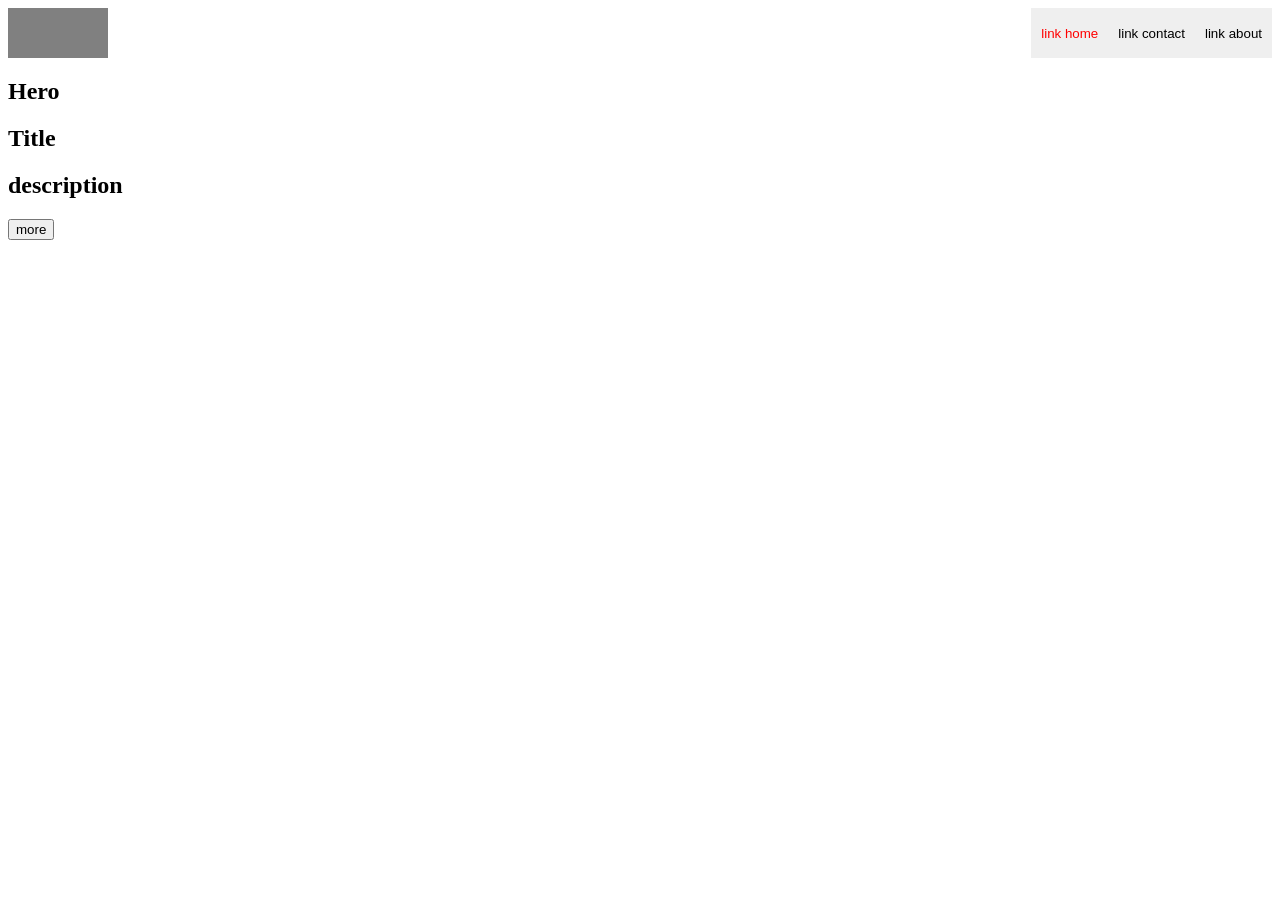
==== index.html @ 49587ae9 "Add files via upload" ====
<!DOCTYPE html>
<html lang="th">

<head>
  <title>Phuket Forensic Police</title>
  <meta name="viewport" content="width=device-width, initial-scale=1">
  <link rel="stylesheet" href="style.css">
</head>

<body>
  <header>
    <div class="logo"></div>
    <nav>
      <button class="home">link home</button>
      <button>link contact</button>
      <button>link about</button>
    </nav>
  </header>

  <section title="hero">
    <h1>Hero</h1>
    <h1>Title</h1>
    <h2>description</h2>
    <button>more</button>
  </section>

  <section title="news/announcement"></section>

  <section title="tutoraial"></section>

  <footer></footer>
</body>

</html>
---- style.css ----
header {
  background-color: white;
  display: flex;
  justify-content: space-between;
}

header .logo {
  height: 50px;
  width: 100px;
  background-color: gray;
}

header nav {
  display: flex;
  align-items: stretch;
  height: 50px;
}

header nav button {
  border: none;
  text-align: center;
  padding: 0px 10px;
}

header nav .home {
  color: red;
}
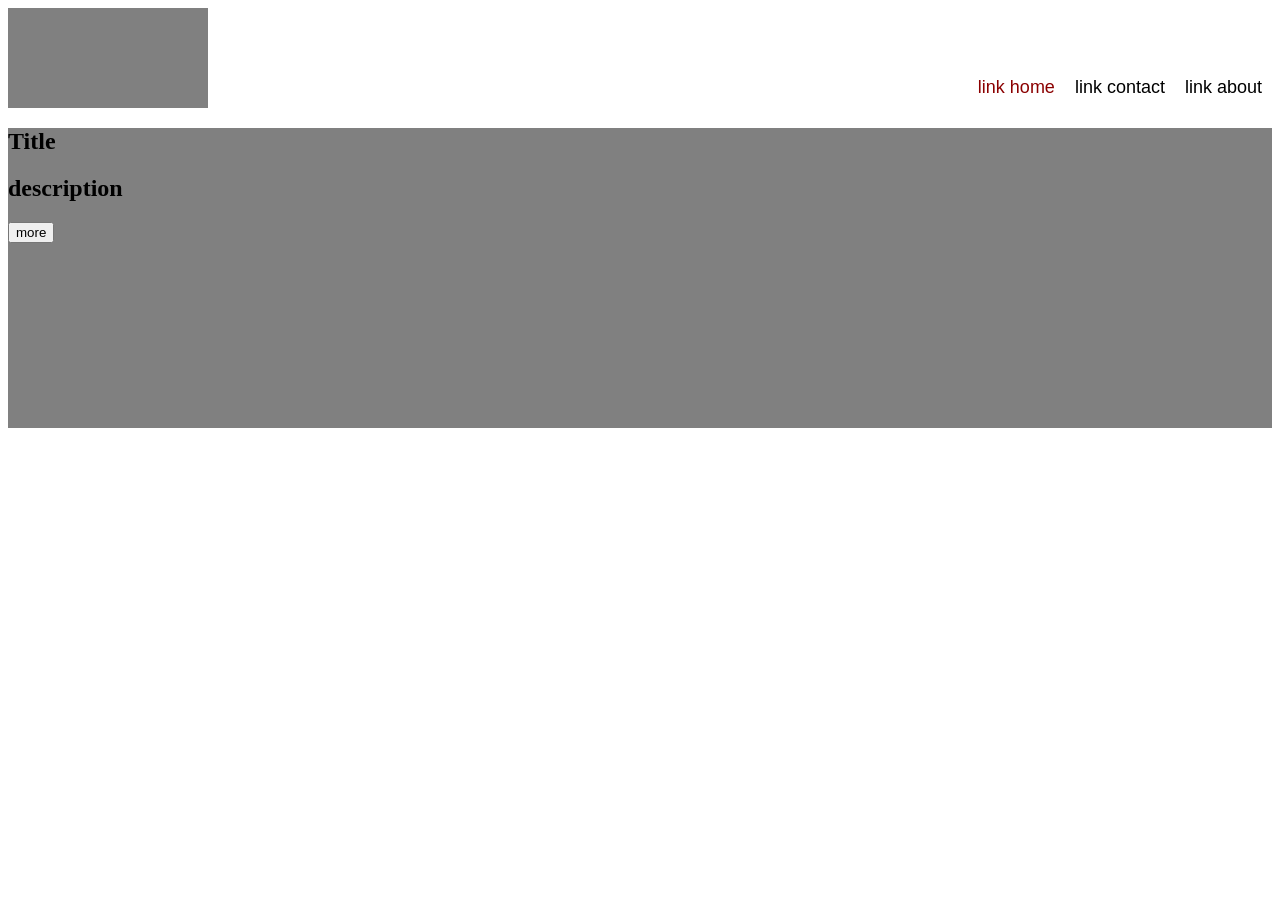
==== commit cb6c5593: "trying hero" ====
--- a/index.html
+++ b/index.html
@@ -17,11 +17,12 @@
     </nav>
   </header>
 
-  <section title="hero">
-    <h1>Hero</h1>
-    <h1>Title</h1>
-    <h2>description</h2>
-    <button>more</button>
+  <section class="hero">
+    <div id="hero-img">
+      <h1>Title</h1>
+      <h2>description</h2>
+      <button>more</button>
+    </div>
   </section>
 
   <section title="news/announcement"></section>
--- a/style.css
+++ b/style.css
@@ -1,3 +1,4 @@
+/* --------- Header ---------- */
 header {
   background-color: white;
   display: flex;
@@ -5,23 +6,35 @@
 }
 
 header .logo {
-  height: 50px;
-  width: 100px;
+  height: 100px;
+  width: 200px;
   background-color: gray;
 }
 
 header nav {
   display: flex;
-  align-items: stretch;
-  height: 50px;
+  padding-bottom: 10px;
 }
 
 header nav button {
   border: none;
   text-align: center;
   padding: 0px 10px;
+  background-color: white;
+  font-size: 18px;
+  margin-top: auto;
 }
 
 header nav .home {
-  color: red;
+  color: darkred;
 }
+
+header nav button:hover {
+  color: darkred;
+}
+
+/* --------- Hero ---------- */
+#hero-img {
+  height: 300px;
+  background-color: gray;
+}
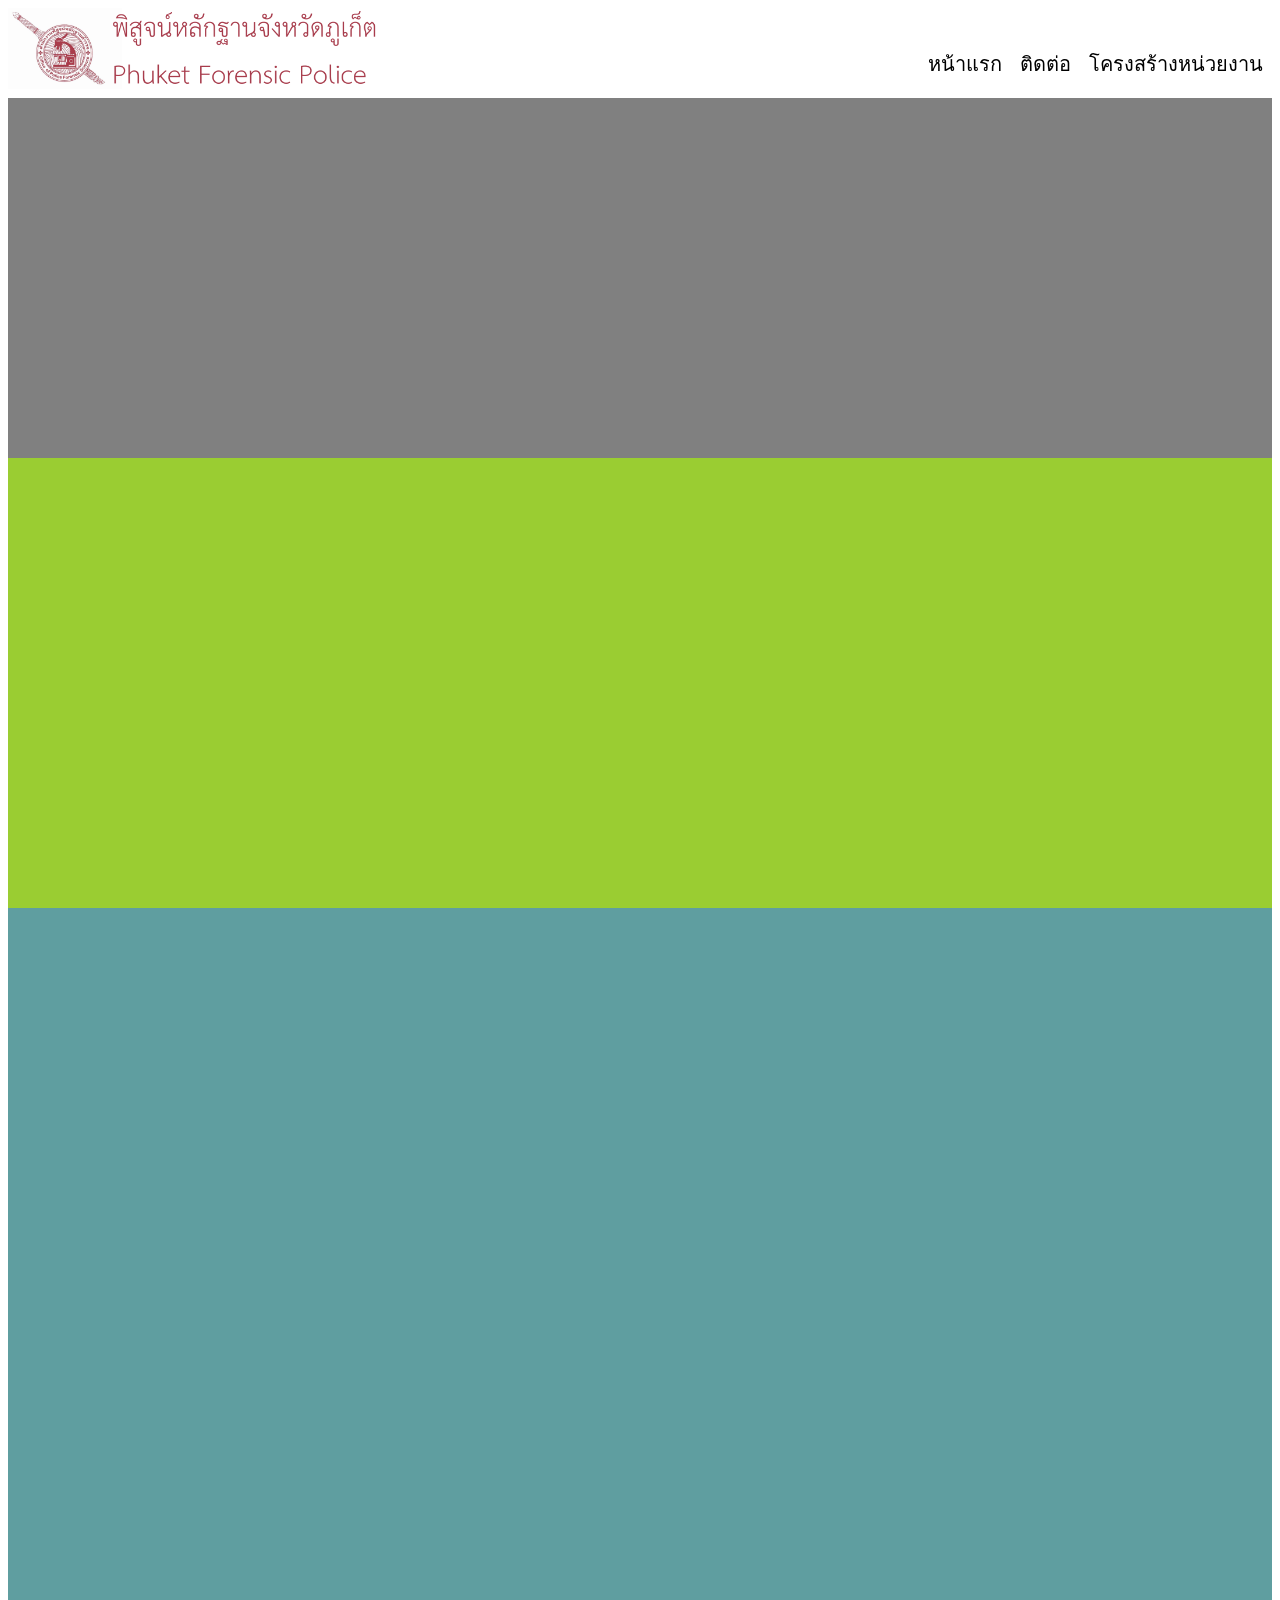
==== commit 8f27c138: "new layout" ====
--- a/index.html
+++ b/index.html
@@ -9,23 +9,31 @@
 
 <body>
   <header>
-    <div class="logo"></div>
+    <img class="logo" src="logo.png">
     <nav>
-      <button class="home">link home</button>
-      <button>link contact</button>
-      <button>link about</button>
+      <button>หน้าแรก</button>
+      <button>ติดต่อ</button>
+      <button>โครงสร้างหน่วยงาน</button>
     </nav>
   </header>
 
-  <section class="hero">
-    <div id="hero-img">
-      <h1>Title</h1>
-      <h2>description</h2>
-      <button>more</button>
-    </div>
+  <section class="first-section">
+    <div id="cover"></div>
   </section>
 
-  <section title="news/announcement"></section>
+  <section class="second-section">
+    <div id="cover"></div>
+  </section>
+
+  <section class="section">
+    <div id="cover"></div>
+  </section>
+  <section class="section">
+    <div id="cover"></div>
+  </section>
+
+  <section class="announcement">
+  </section>
 
   <section title="tutoraial"></section>
 
--- a/style.css
+++ b/style.css
@@ -3,25 +3,25 @@
   background-color: white;
   display: flex;
   justify-content: space-between;
+  padding-bottom: 1vh;
+  height: 9vh;
 }
 
 header .logo {
-  height: 100px;
-  width: 200px;
-  background-color: gray;
+  height: 9vh;
 }
 
 header nav {
   display: flex;
-  padding-bottom: 10px;
+  padding-bottom: 1vh;
 }
 
 header nav button {
   border: none;
   text-align: center;
-  padding: 0px 10px;
+  padding: 0px 1vh;
   background-color: white;
-  font-size: 18px;
+  font-size: 20px;
   margin-top: auto;
 }
 
@@ -33,8 +33,21 @@
   color: darkred;
 }
 
-/* --------- Hero ---------- */
-#hero-img {
-  height: 300px;
+/* --------- Cover ---------- */
+
+.first-section {
+  height: 40vh;
   background-color: gray;
-}+}
+
+.second-section {
+  height: 50vh;
+  background-color: yellowgreen;
+}
+
+.section {
+  height: 50vh;
+  background-color: cadetblue;
+}
+
+/* ---------- News/Announcment ---------- */
